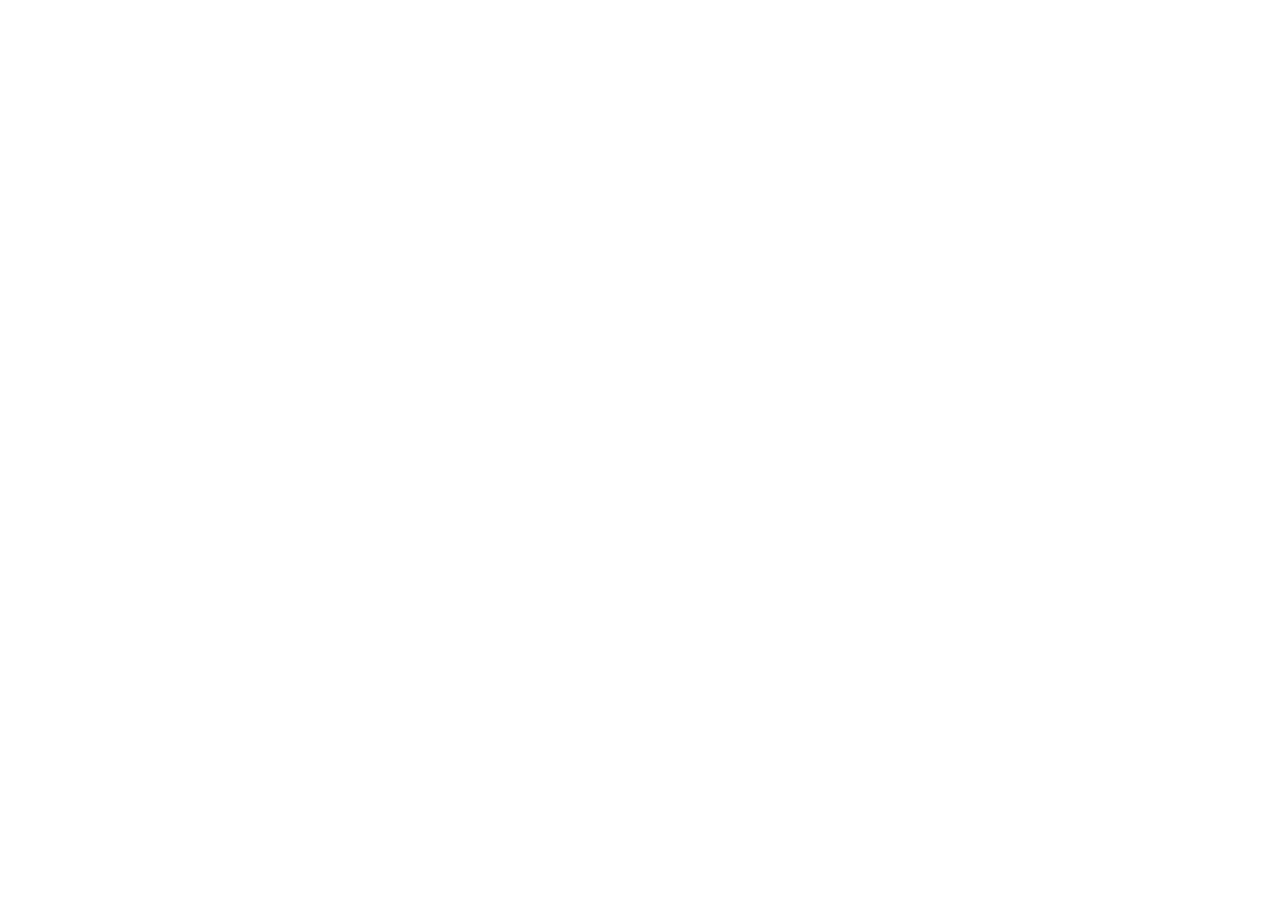
==== index.html @ 5792be6f "docs: Adicionando membros do projeto" ====
<!DOCTYPE html>
<html lang="pt-br">
<head>
    <meta charset="UTF-8">
    <meta name="viewport" content="width=device-width, initial-scale=1.0">
    <link rel="stylesheet" href="style.css">
    <title>Document</title>
</head>
<body>
    
    <script src="./src/js/script.js"></script>

</body>
</html>
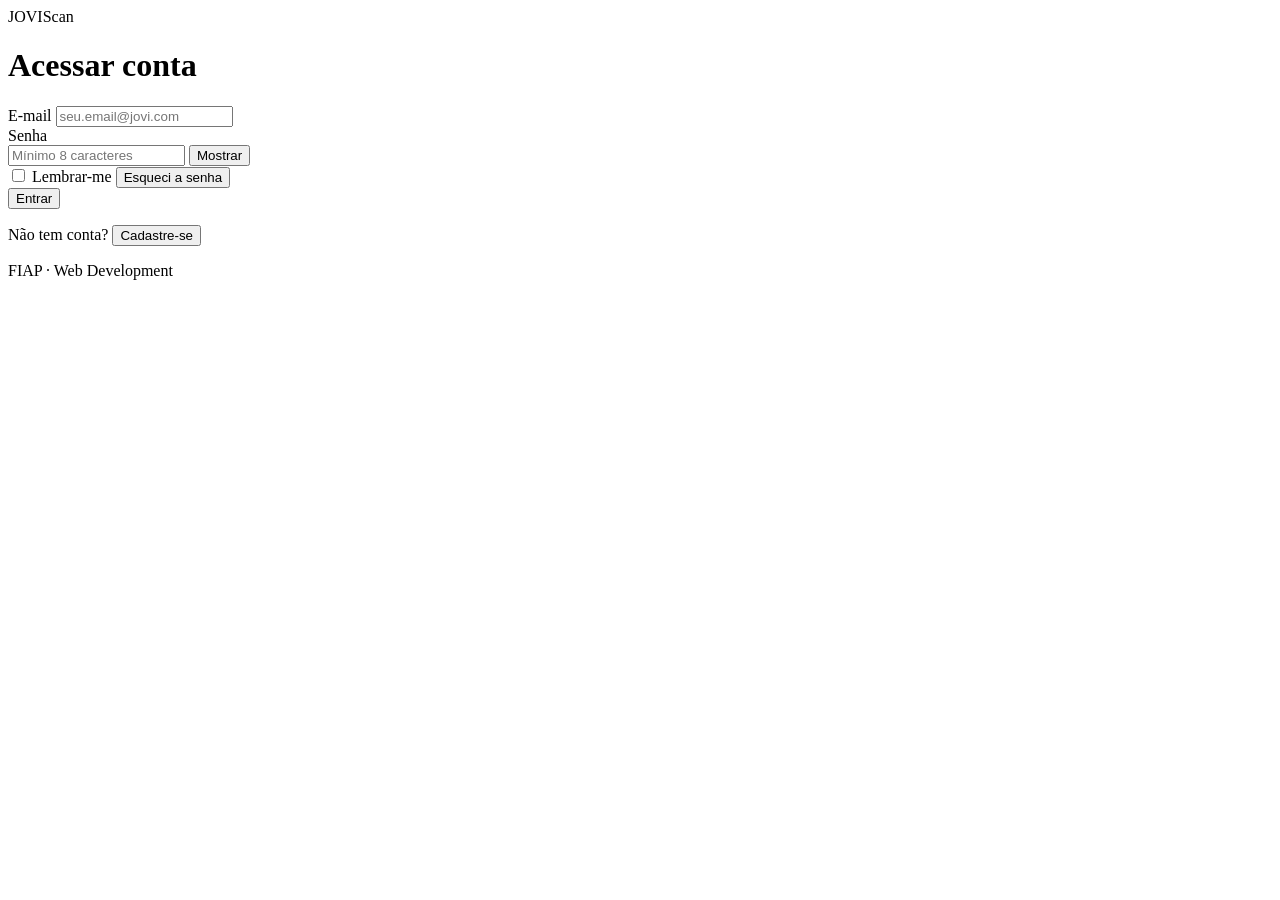
==== commit 7c9e14ac: "feat: Adicionando index, dashboard, READ ME e login" ====
--- a/index.html
+++ b/index.html
@@ -1,14 +1,76 @@
 <!DOCTYPE html>
-<html lang="pt-br">
+<html lang="pt-BR">
 <head>
-    <meta charset="UTF-8">
-    <meta name="viewport" content="width=device-width, initial-scale=1.0">
-    <link rel="stylesheet" href="style.css">
-    <title>Document</title>
+  <meta charset="UTF-8" />
+  <meta name="viewport" content="width=device-width, initial-scale=1.0" />
+  <title>JOVI Scan — Login</title>
+  <link rel="stylesheet" href="src/css/style.css" />
 </head>
-<body>
-    
-    <script src="./src/js/script.js"></script>
+<body class="page-login">
 
+  <main class="login-container">
+    <header class="login-header">
+      <div class="logo">JOVI<span>Scan</span></div>
+    </header>
+
+    <form id="form-login" class="card" novalidate>
+      <h1>Acessar conta</h1>
+
+      <div class="campo">
+        <label for="email">E-mail</label>
+        <input
+          type="email"
+          id="email"
+          name="email"
+          placeholder="seu.email@jovi.com"
+          autocomplete="email"
+          required
+        />
+        <span class="erro" id="erro-email" aria-live="polite"></span>
+      </div>
+
+      <div class="campo">
+        <label for="senha">Senha</label>
+        <div class="campo-senha">
+          <input
+            type="password"
+            id="senha"
+            name="senha"
+            placeholder="Mínimo 8 caracteres"
+            autocomplete="current-password"
+            required
+          />
+          <button type="button" id="btn-toggle-senha" class="btn-link" aria-label="Mostrar senha">
+            Mostrar
+          </button>
+        </div>
+        <span class="erro" id="erro-senha" aria-live="polite"></span>
+      </div>
+
+      <div class="campo-inline">
+        <label>
+          <input type="checkbox" id="lembrar" />
+          Lembrar-me
+        </label>
+        <button type="button" id="btn-esqueci" class="btn-link">Esqueci a senha</button>
+      </div>
+
+      <button type="submit" id="btn-entrar" class="btn-primario">Entrar</button>
+
+      <p class="rodape-form">
+        Não tem conta?
+        <button type="button" id="btn-cadastrar" class="btn-link">Cadastre-se</button>
+      </p>
+    </form>
+
+    <footer class="login-footer">
+      <p>FIAP · Web Development</p>
+      
+    </footer>
+  </main>
+
+  <div id="toast-container" class="toast-container" aria-live="polite"></div>
+
+  <script src="src/js/login.js"></script>
 </body>
-</html>+</html>
